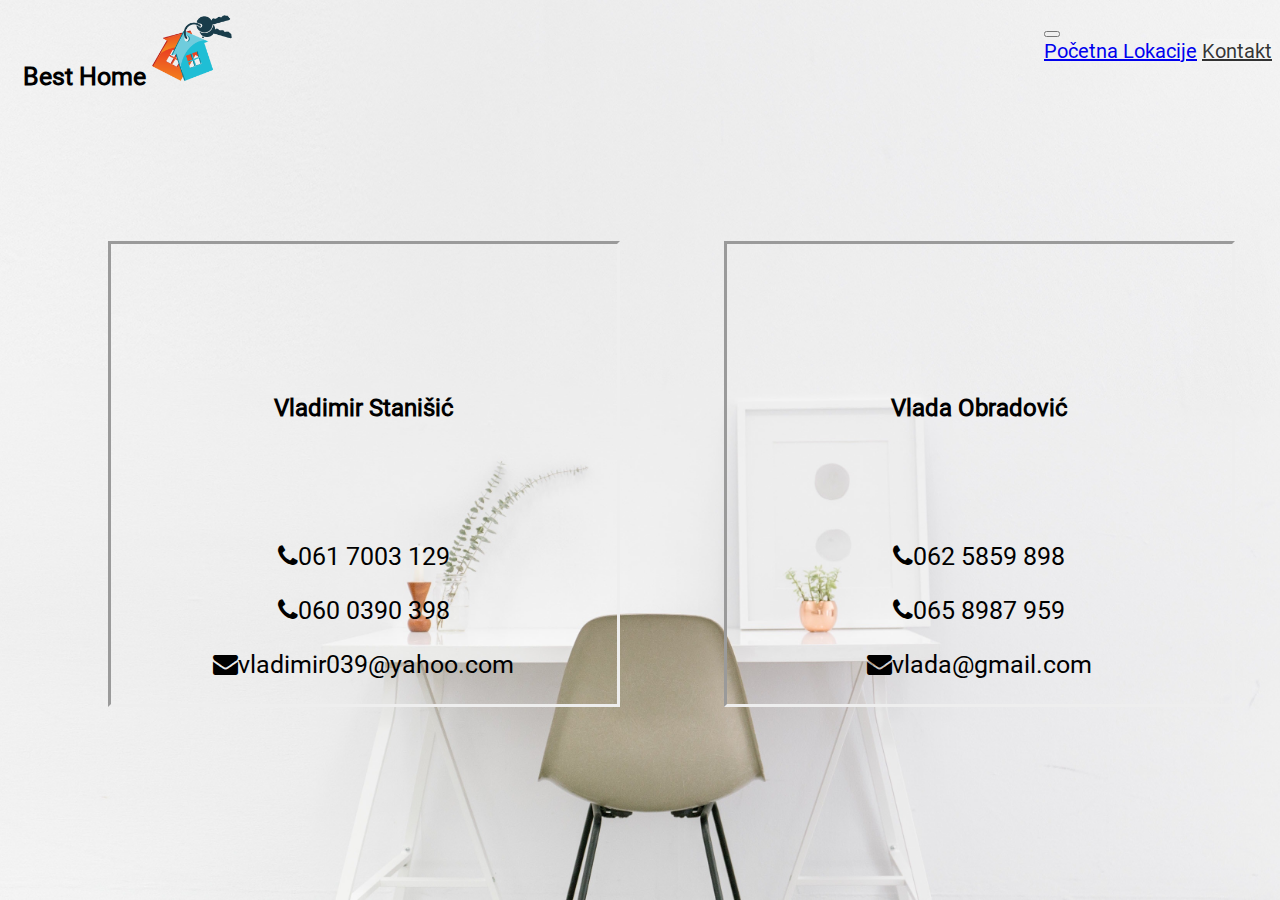
==== Kontakt.html @ 5cccb67a "m" ====
<!DOCTYPE html>
<html>
<head>
	<title>Kontakt</title>

	<link rel="stylesheet" href="https://stackpath.bootstrapcdn.com/bootstrap/4.1.3/css/bootstrap.min.css" integrity="sha384-MCw98/SFnGE8fJT3GXwEOngsV7Zt27NXFoaoApmYm81iuXoPkFOJwJ8ERdknLPMO" crossorigin="anonymous">
	<link rel="stylesheet" type="text/css" href="css1.css">
	<link rel="stylesheet" href="https://cdnjs.cloudflare.com/ajax/libs/font-awesome/4.7.0/css/font-awesome.min.css">
	<style type="text/css">
		body{

			background-image: url(img/appart.jpg);
			background-attachment: fixed;
background-size: cover;
background-repeat: no-repeat;
background-position: center;
		}
	</style>
</head>
<body>
	<header id="main"> 
  <h1>Best Home <img src="img/key.png" class="image"></h1> 
<nav class="navbar navbar-expand-lg navbar-light bg-light">
  
  <button class="navbar-toggler" type="button" data-toggle="collapse" data-target="#navbarNavAltMarkup" aria-controls="navbarNavAltMarkup" aria-expanded="false" aria-label="Toggle navigation">
    <span class="navbar-toggler-icon"></span>
  </button>
  <div class="collapse navbar-collapse" id="navbarNavAltMarkup">
    <div class="navbar-nav">
      <a class="nav-item nav-link " href="index.html">Početna </a>
      <a class="nav-item nav-link " href="Lokacije.html">Lokacije</a>
      <a class="nav-item nav-link active" href="Kontakt.html">Kontakt<span class="sr-only">(current)</span></a>
      
    </div>
  </div>
</nav>

</header>

<div class="contact">
	<h2><b>Vladimir Stanišić</b> </h2>
	<p><i class="fa fa-phone"></i>061 7003 129</p>
     <p><i class="fa fa-phone"></i>060 0390 398</p>
     <p><i class="fa fa-envelope"></i>vladimir039@yahoo.com </p>
	

</div>
<div class="contact">
	<h2><b>Vlada Obradović </b></h2>  
	<p><i class="fa fa-phone"></i>062 5859 898 </p>
	<p><i class="fa fa-phone"></i>065 8987 959</p>
	<p><i class="fa fa-envelope"></i>vlada@gmail.com </p>
</div>

<script src="https://code.jquery.com/jquery-3.3.1.slim.min.js" integrity="sha384-q8i/X+965DzO0rT7abK41JStQIAqVgRVzpbzo5smXKp4YfRvH+8abtTE1Pi6jizo" crossorigin="anonymous"></script>
<script src="https://cdnjs.cloudflare.com/ajax/libs/popper.js/1.14.3/umd/popper.min.js" integrity="sha384-ZMP7rVo3mIykV+2+9J3UJ46jBk0WLaUAdn689aCwoqbBJiSnjAK/l8WvCWPIPm49" crossorigin="anonymous"></script>
<script src="https://stackpath.bootstrapcdn.com/bootstrap/4.1.3/js/bootstrap.min.js" integrity="sha384-ChfqqxuZUCnJSK3+MXmPNIyE6ZbWh2IMqE241rYiqJxyMiZ6OW/JmZQ5stwEULTy" crossorigin="anonymous"></script>
</body>
</html>
---- css1.css ----
@font-face {
    font-family: myFirstFont;
    src: url(Roboto-Regular.ttf);
}
body{
	font-family: myFirstFont;
	background-color: rgba(163, 163, 163,0.1);
	font-color: rgb(60, 60, 61)!important;
	background-image: linear-gradient(120deg, #fdfbfb 0%, #ebedee 100%)
	
}
.card{

position: relative;
top: 50%;
display: inline;

}
.navbar{

display: inline;
float: right;
font-size: 20px;
background-color: rgba(163, 163, 163,0)!important;

}
button{


}
h1{
display: inline;
font-size: 25px;


}
.contact{
margin-top: 150px;
display: inline-block;
width: 40%;
border-style: inset;
margin-left: 100px;

}

.contact p{
font-size: 25px;
text-align: center;
 


}
.container{
	margin-bottom: 60px;
}
.image{

	width: 80px;
	
}
#main{
}
.jumbotron{
	height: 500px;
	margin-top: 120px;
background-image: url(img/city1.jpg);
background-attachment: fixed;
background-size: cover;
margin-bottom: 120px;
}
header{

margin-top: 15px;
margin-left: 15px;

}
footer {
	padding-top: 10px;
    position: fixed;
    left: 0;
    bottom: 0;
    width: 100%;
    background-color: white;
    color: black;
    text-align: center;
    background-image: linear-gradient(to top, #dfe9f3 0%, white 100%);
 

}

h3{
	text-align: center;
	font-size: 25px;
}
.social{

	text-align: center;
}

h2{

	margin-top: 150px;
	text-align: center;
	margin-bottom: 120px;
}
.container{
padding: 0px 0px 0px 0px;
margin-top: 15px;

}

.collapsible {

background-color: rgba(255,255,255,0.2);
     color: rgba(0,0,0,0.8);
  cursor: pointer;
  padding: 18px;
  width: 60%;
  border: none;
  text-align: left;
  outline: none;
  font-size: 15px;

  
}
.collaps{

margin-top: 100px;

position: relative;
margin-left: 100px;: 

}
.active, .collapsible:hover {
  background-color: rgba(255,255,255,0.2);
  color: rgba(0,0,0,0.8);
}
.spans{

	padding-left: 20px;
	font-size: 40px;

}
.content {
	width: 60%;
  padding: 0 18px;
  display: none;
  overflow: hidden;
  background-color: rgba(255,255,255,0.3);

  text-align: left;
  padding-left: 25px;
  padding-top: 15px;
  font-weight: bold;

}
.content a{

color: rgba(0,0,0,0.8);}
.collapsible:after {
    content: '\02795'; 
    font-size: 16px;
    color: rgba(0,0,0,0.8);
    float: right;
    margin-left: 5px;
}
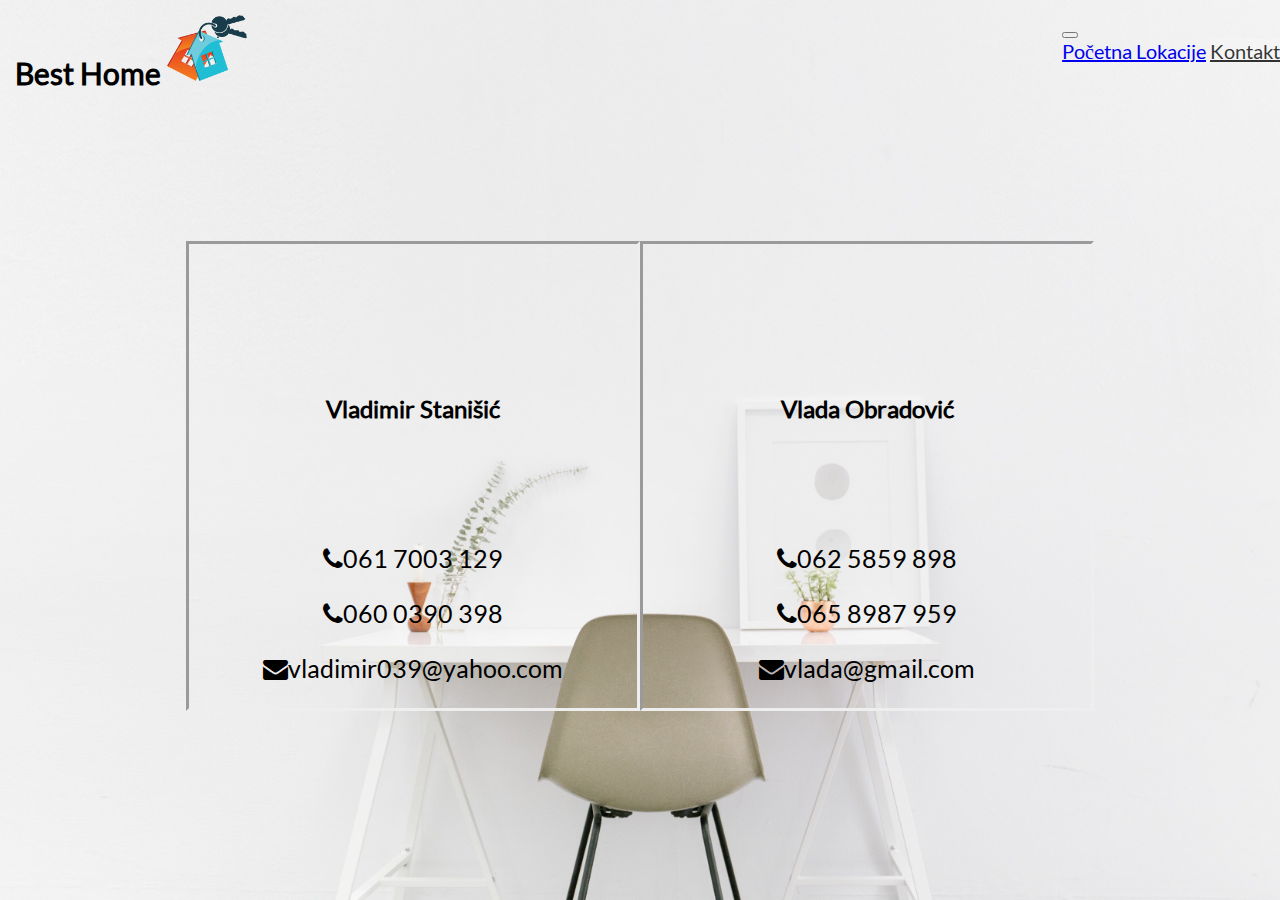
==== commit 6fe04b5c: "m" ====
--- a/Kontakt.html
+++ b/Kontakt.html
@@ -11,11 +11,12 @@
 
 			background-image: url(img/appart.jpg);
 			background-attachment: fixed;
-background-size: cover;
-background-repeat: no-repeat;
-background-position: center;
+			background-size: cover;
+			background-repeat: no-repeat;
+			background-position: center;
 		}
 	</style>
+	<meta name="viewport" content="width=device-width, initial-scale=1.0">
 </head>
 <body>
 	<header id="main"> 
@@ -36,8 +37,7 @@
 </nav>
 
 </header>
-
-<div class="contact">
+<div class="contacts"><div class="contact">
 	<h2><b>Vladimir Stanišić</b> </h2>
 	<p><i class="fa fa-phone"></i>061 7003 129</p>
      <p><i class="fa fa-phone"></i>060 0390 398</p>
@@ -50,7 +50,8 @@
 	<p><i class="fa fa-phone"></i>062 5859 898 </p>
 	<p><i class="fa fa-phone"></i>065 8987 959</p>
 	<p><i class="fa fa-envelope"></i>vlada@gmail.com </p>
-</div>
+</div></div>
+
 
 <script src="https://code.jquery.com/jquery-3.3.1.slim.min.js" integrity="sha384-q8i/X+965DzO0rT7abK41JStQIAqVgRVzpbzo5smXKp4YfRvH+8abtTE1Pi6jizo" crossorigin="anonymous"></script>
 <script src="https://cdnjs.cloudflare.com/ajax/libs/popper.js/1.14.3/umd/popper.min.js" integrity="sha384-ZMP7rVo3mIykV+2+9J3UJ46jBk0WLaUAdn689aCwoqbBJiSnjAK/l8WvCWPIPm49" crossorigin="anonymous"></script>
--- a/css1.css
+++ b/css1.css
@@ -1,14 +1,25 @@
 
 @font-face {
     font-family: myFirstFont;
-    src: url(Roboto-Regular.ttf);
+    src: url(Lato-Regular.ttf);
 }
 body{
 	font-family: myFirstFont;
 	background-color: rgba(163, 163, 163,0.1);
 	font-color: rgb(60, 60, 61)!important;
-	background-image: linear-gradient(120deg, #fdfbfb 0%, #ebedee 100%)
+	background-image: linear-gradient(120deg, #fdfbfb 0%, #ebedee 100%);
+	  background-size: cover;
+  background-attachment: fixed;
 	
+}
+
+html,body
+{
+    width: 100%;
+    height: 100%;
+    margin: 0px;
+    padding: 0px;
+    overflow-x: hidden; 
 }
 .card{
 
@@ -16,6 +27,15 @@
 top: 50%;
 display: inline;
 
+}
+
+@media only screen and (min-width: 600px) {
+   .collaps{
+display: flex;
+justify-content: center;
+
+
+   }
 }
 .navbar{
 
@@ -35,12 +55,15 @@
 
 
 }
+.contacts{
+display: flex;
+justify-content: center;
+
+}
 .contact{
 margin-top: 150px;
-display: inline-block;
-width: 40%;
 border-style: inset;
-margin-left: 100px;
+width: 35%;
 
 }
 
@@ -60,19 +83,29 @@
 	
 }
 #main{
-}
+
+}
+
+
 .jumbotron{
-	height: 500px;
-	margin-top: 120px;
+	height: 400px;
+margin-top: 120px;
 background-image: url(img/city1.jpg);
 background-attachment: fixed;
+background-repeat: no-repeat;
 background-size: cover;
-margin-bottom: 120px;
+margin-bottom: 80px;
 }
 header{
 
 margin-top: 15px;
 margin-left: 15px;
+
+
+}
+
+header h1{
+font-size: 30px;
 
 }
 footer {
@@ -113,10 +146,9 @@
 .collapsible {
 
 background-color: rgba(255,255,255,0.2);
-     color: rgba(0,0,0,0.8);
+  color: rgba(0,0,0,0.8);
   cursor: pointer;
   padding: 18px;
-  width: 60%;
   border: none;
   text-align: left;
   outline: none;
@@ -125,11 +157,8 @@
   
 }
 .collaps{
-
+margin-left: 80px;
 margin-top: 100px;
-
-position: relative;
-margin-left: 100px;: 
 
 }
 .active, .collapsible:hover {
@@ -143,7 +172,7 @@
 
 }
 .content {
-	width: 60%;
+	
   padding: 0 18px;
   display: none;
   overflow: hidden;
@@ -166,3 +195,49 @@
     margin-left: 5px;
 }
 
+@media only screen and (max-width: 600px) {
+    .collaps{margin-left: 0px!important;}
+
+    h1 {
+        font-size: 30px !important;
+    }
+    p{
+font-size: 17px !important;
+
+    }
+
+    .collapsible{
+		
+    	 width: 100%;
+    }
+    .collapsible img{
+		
+    	 width: 60%;
+    	 height: 60%;
+
+    }.collapsible span{
+		
+    	 font-size: 20px;
+    }
+
+    header h1{
+font-size: 23px!important;
+
+}
+header img{
+
+	width: 50px!important;
+}
+
+.content a{
+	font-size: 14px;
+}
+.contact{
+
+	display: block;
+	width: 100%;
+}
+.contacts{
+	display: block;
+}
+}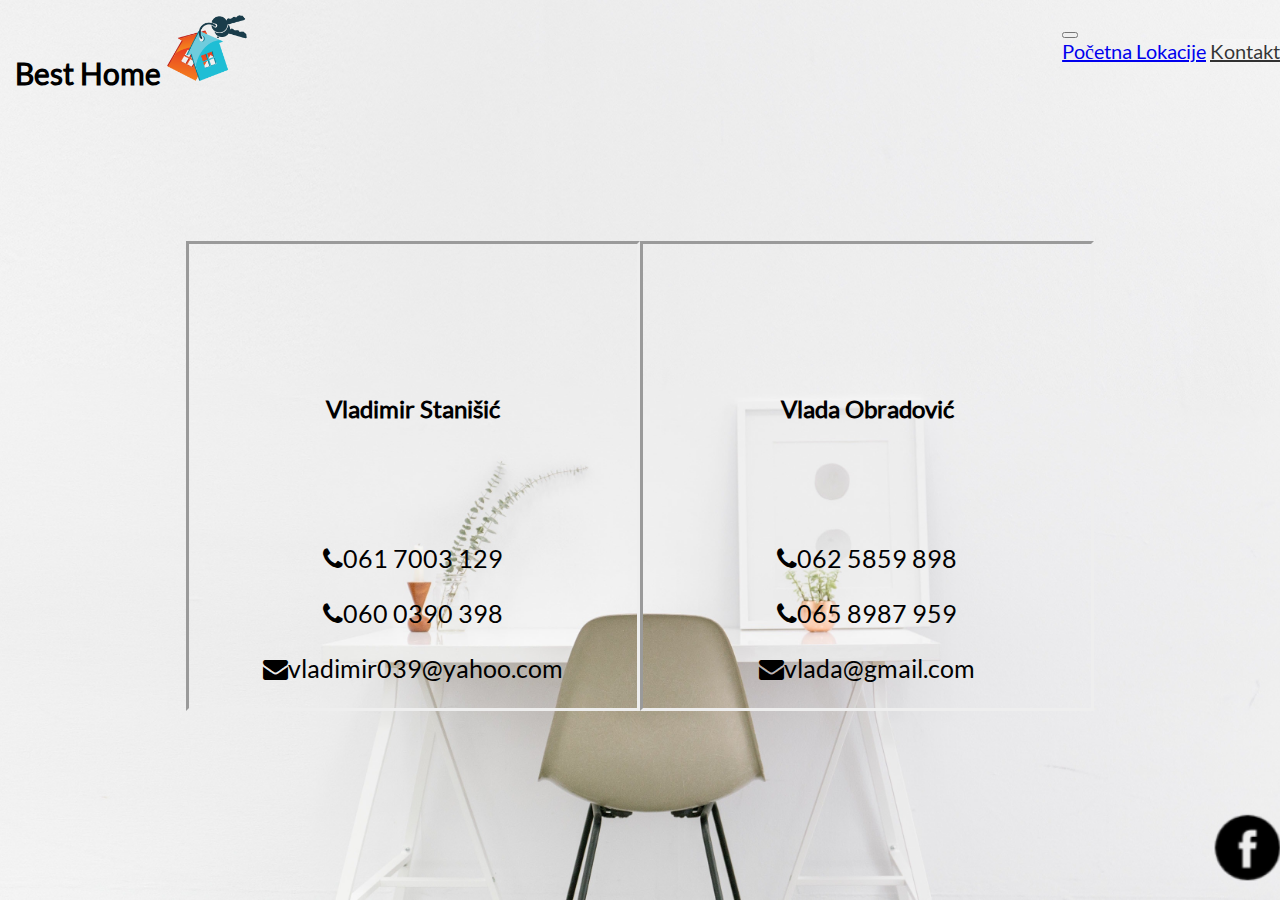
==== commit 9e3ce502: "m" ====
--- a/Kontakt.html
+++ b/Kontakt.html
@@ -6,7 +6,9 @@
 	<link rel="stylesheet" href="https://stackpath.bootstrapcdn.com/bootstrap/4.1.3/css/bootstrap.min.css" integrity="sha384-MCw98/SFnGE8fJT3GXwEOngsV7Zt27NXFoaoApmYm81iuXoPkFOJwJ8ERdknLPMO" crossorigin="anonymous">
 	<link rel="stylesheet" type="text/css" href="css1.css">
 	<link rel="stylesheet" href="https://cdnjs.cloudflare.com/ajax/libs/font-awesome/4.7.0/css/font-awesome.min.css">
+	<meta name="viewport" content="width=device-width, initial-scale=1.0">
 	<style type="text/css">
+
 		body{
 
 			background-image: url(img/appart.jpg);
@@ -16,7 +18,7 @@
 			background-position: center;
 		}
 	</style>
-	<meta name="viewport" content="width=device-width, initial-scale=1.0">
+	
 </head>
 <body>
 	<header id="main"> 
@@ -52,7 +54,13 @@
 	<p><i class="fa fa-envelope"></i>vlada@gmail.com </p>
 </div></div>
 
+<footer>
+	<div class="social">
+	
+<a href=""><img src="img/logo.png"></a><br>
 
+</div>
+</footer>
 <script src="https://code.jquery.com/jquery-3.3.1.slim.min.js" integrity="sha384-q8i/X+965DzO0rT7abK41JStQIAqVgRVzpbzo5smXKp4YfRvH+8abtTE1Pi6jizo" crossorigin="anonymous"></script>
 <script src="https://cdnjs.cloudflare.com/ajax/libs/popper.js/1.14.3/umd/popper.min.js" integrity="sha384-ZMP7rVo3mIykV+2+9J3UJ46jBk0WLaUAdn689aCwoqbBJiSnjAK/l8WvCWPIPm49" crossorigin="anonymous"></script>
 <script src="https://stackpath.bootstrapcdn.com/bootstrap/4.1.3/js/bootstrap.min.js" integrity="sha384-ChfqqxuZUCnJSK3+MXmPNIyE6ZbWh2IMqE241rYiqJxyMiZ6OW/JmZQ5stwEULTy" crossorigin="anonymous"></script>
--- a/css1.css
+++ b/css1.css
@@ -29,14 +29,7 @@
 
 }
 
-@media only screen and (min-width: 600px) {
-   .collaps{
-display: flex;
-justify-content: center;
-
-
-   }
-}
+
 .navbar{
 
 display: inline;
@@ -58,6 +51,7 @@
 .contacts{
 display: flex;
 justify-content: center;
+margin-bottom: 150px;: 
 
 }
 .contact{
@@ -108,27 +102,30 @@
 font-size: 30px;
 
 }
+
 footer {
 	padding-top: 10px;
+	padding-bottom: 10px;
     position: fixed;
     left: 0;
     bottom: 0;
     width: 100%;
-    background-color: white;
+
     color: black;
     text-align: center;
-    background-image: linear-gradient(to top, #dfe9f3 0%, white 100%);
- 
-
-}
-
-h3{
+
+
+}
+footer img{
+
+	width: 65px;
+}
+
+
+.social{
+
 	text-align: center;
-	font-size: 25px;
-}
-.social{
-
-	text-align: center;
+
 }
 
 h2{
@@ -159,6 +156,7 @@
 .collaps{
 margin-left: 80px;
 margin-top: 100px;
+margin-bottom: 100px;
 
 }
 .active, .collapsible:hover {
@@ -228,6 +226,12 @@
 
 	width: 50px!important;
 }
+footer{
+position: relative;
+ background-color: rgba(255,255,255,0.2);
+
+}
+
 
 .content a{
 	font-size: 14px;
@@ -240,4 +244,22 @@
 .contacts{
 	display: block;
 }
+}
+@media only screen and (min-width: 600px) {
+   .collaps{
+display: flex;
+justify-content: center;
+
+
+   }
+   footer{
+   	
+   	padding-right: 30px;
+   	padding-bottom: 20px;
+   }
+   footer img{
+float: right;
+
+
+   }
 }